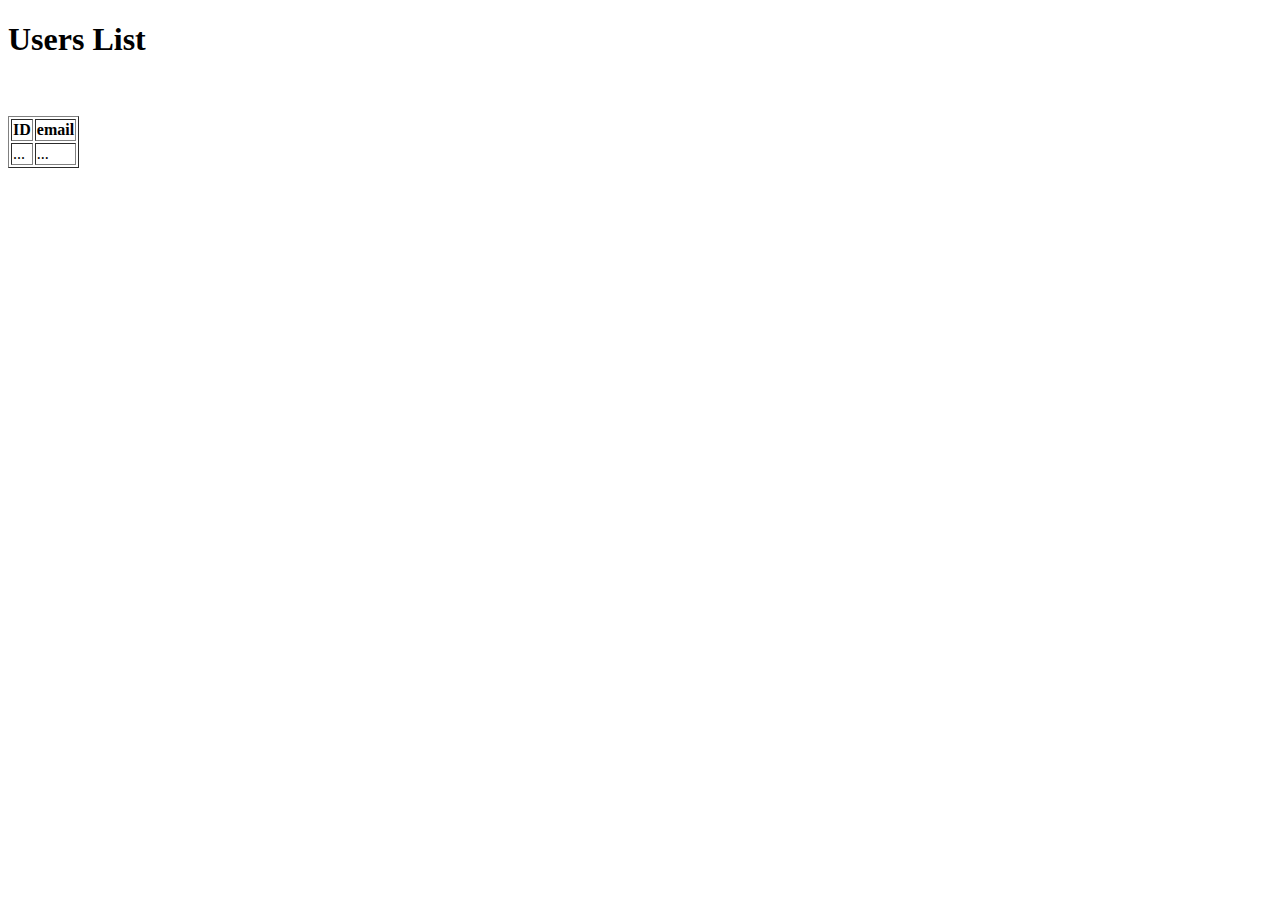
==== src/main/resources/templates/bankAccount.html @ c62e80bb "ajout des diagrammes" ====
<!DOCTYPE HTML>
<html xmlns:th="http://www.thymeleaf.org">
<head>
    <meta charset="UTF-8" />
    <title>Users List</title>
    <link rel="stylesheet" type="text/css" th:href="@{/css/style.css}"/>
</head>
<body>
<h1>Users List</h1>
<!--<a href="addPerson">Add Person</a>-->
<br/><br/>
<div>
    <table border="1">
        <tr>
            <th>ID</th>
            <th>email</th>
        </tr>
        <tr th:each ="user : ${users}">
            <td th:utext="${user.id}">...</td>
            <td th:utext="${user.email}">...</td>
        </tr>
    </table>
</div>
</body>
</html>
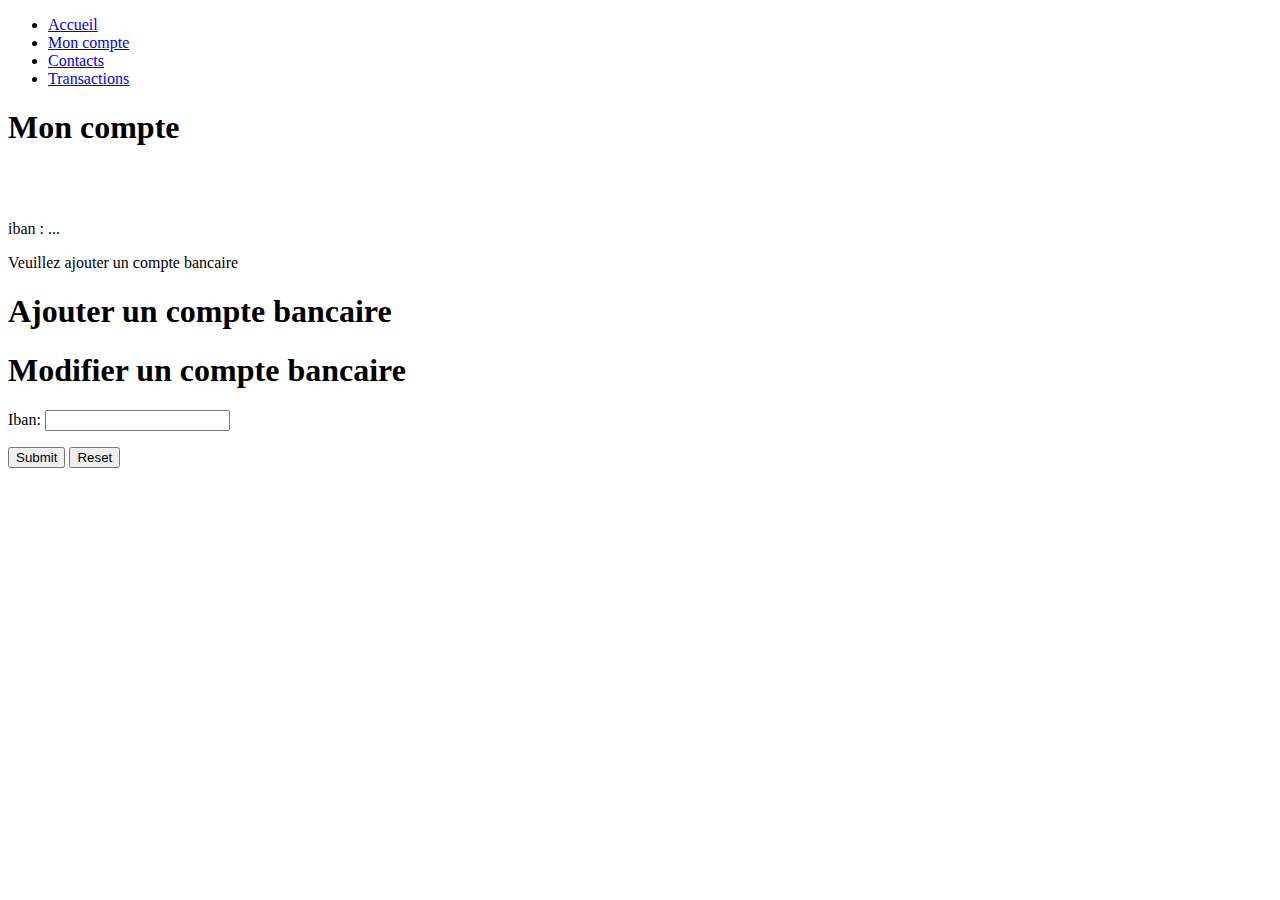
==== commit 42a15d0a: "Vérifications des commits" ====
--- a/src/main/resources/templates/bankAccount.html
+++ b/src/main/resources/templates/bankAccount.html
@@ -1,25 +1,44 @@
 <!DOCTYPE HTML>
-<html xmlns:th="http://www.thymeleaf.org">
+<html xmlns="http://www.w3.org/1999/xhtml" xmlns:th="https://www.thymeleaf.org"
+      xmlns:sec="https://www.thymeleaf.org/thymeleaf-extras-springsecurity3">
 <head>
-    <meta charset="UTF-8" />
-    <title>Users List</title>
-    <link rel="stylesheet" type="text/css" th:href="@{/css/style.css}"/>
+    <meta charset="UTF-8"/>
+    <title>Mon compte</title>
+    <link th:href="@{/css/style.css}" rel="stylesheet"/>
 </head>
 <body>
-<h1>Users List</h1>
-<!--<a href="addPerson">Add Person</a>-->
+
+<header>
+    <ul>
+        <li><a href="/">Accueil</a></li>
+        <li><a href="/bankAccount">Mon compte</a></li>
+        <li><a href="/contacts">Contacts</a></li>
+        <li><a href="/transactions">Transactions</a></li>
+    </ul>
+</header>
+
+<main>
+
+<h1>Mon compte</h1>
+
 <br/><br/>
 <div>
-    <table border="1">
-        <tr>
-            <th>ID</th>
-            <th>email</th>
-        </tr>
-        <tr th:each ="user : ${users}">
-            <td th:utext="${user.id}">...</td>
-            <td th:utext="${user.email}">...</td>
-        </tr>
-    </table>
+    <div th:if="${bankAccount}">
+        <p>iban : <span th:utext="${bankAccount}">...</span></p>
+    </div>
+
+    <div th:unless="${bankAccount}">
+        Veuillez ajouter un compte bancaire
+    </div>
+
+    <h1 th:unless="${bankAccount}">Ajouter un compte bancaire</h1>
+    <h1 th:if="${bankAccount}">Modifier un compte bancaire</h1>
+    <form th:action="@{/editBankAccount}" method="post">
+        <p>Iban: <input type="text" th:name="iban"/></p>
+        <p><input type="submit" value="Submit" /> <input type="reset" value="Reset" /></p>
+    </form>
+
 </div>
+</main>
 </body>
 </html>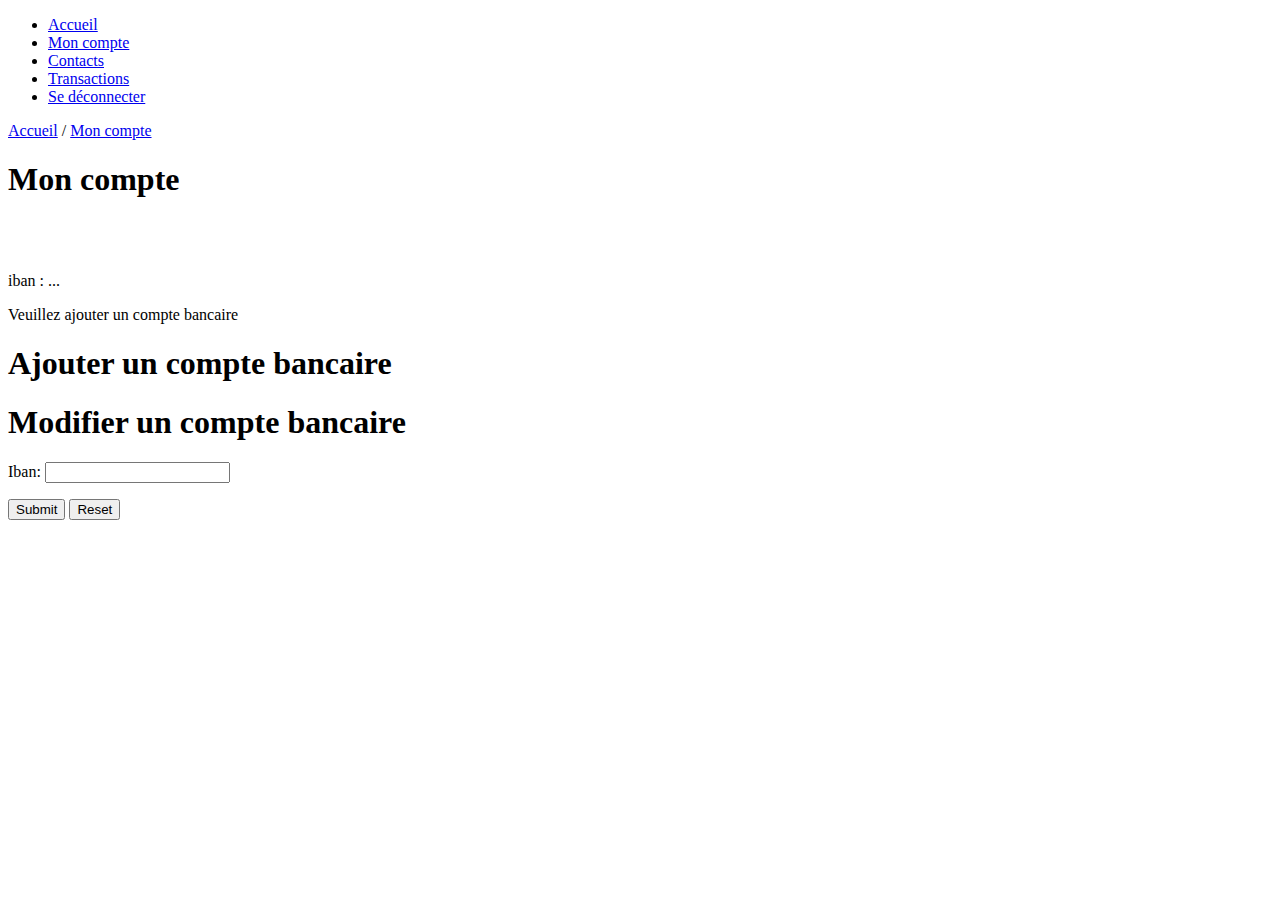
==== commit a89be584: "Corrections diverses dans les templates, suppression des éléments rendus inutiles" ====
--- a/src/main/resources/templates/bankAccount.html
+++ b/src/main/resources/templates/bankAccount.html
@@ -14,8 +14,13 @@
         <li><a href="/bankAccount">Mon compte</a></li>
         <li><a href="/contacts">Contacts</a></li>
         <li><a href="/transactions">Transactions</a></li>
+        <li><a href="/logout">Se déconnecter</a></li>
     </ul>
 </header>
+
+<div class="banner"></div>
+
+<nav id="breadcrumb"><a href="/">Accueil</a> / <a href="/bankAccount">Mon compte</a></nav>
 
 <main>
 
